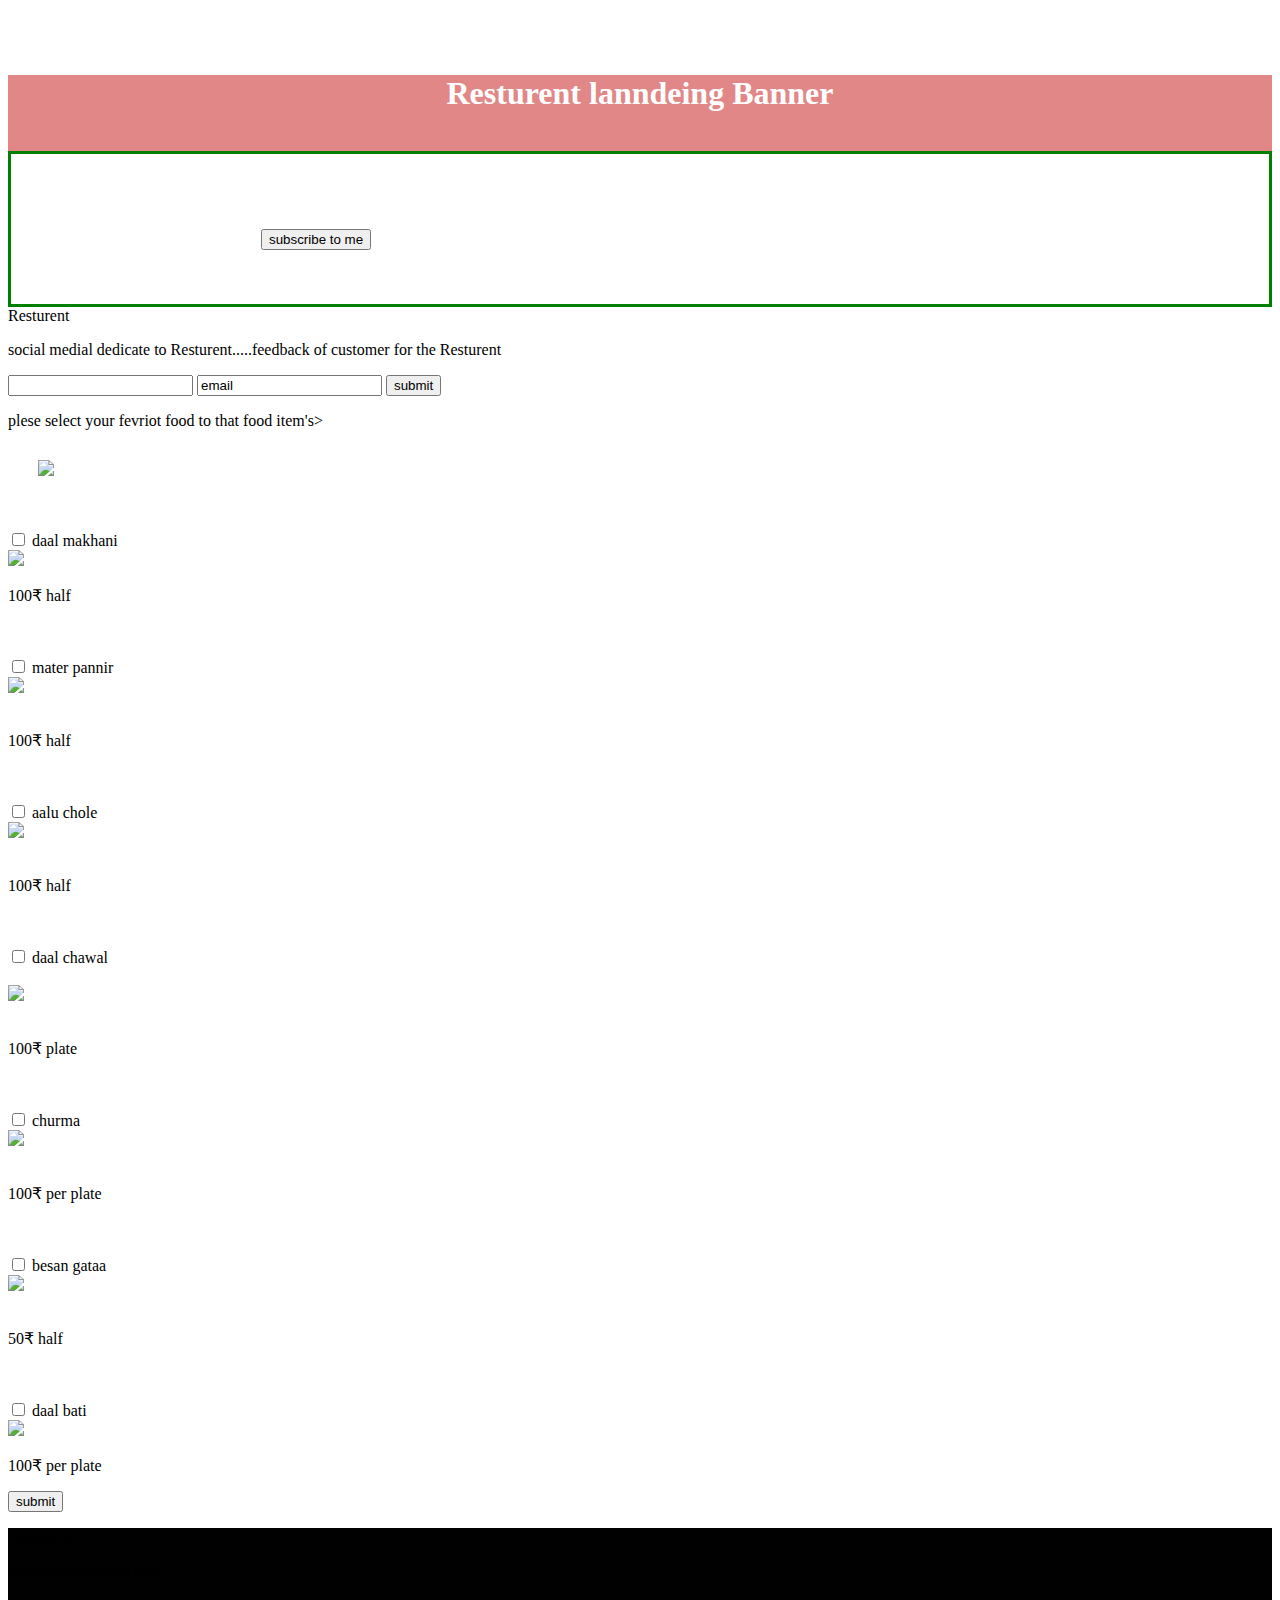
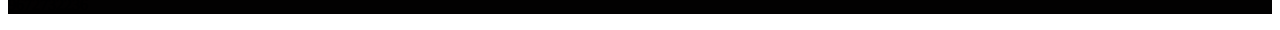
==== restorent menu/index.html @ ecac7c10 "third commit" ====
<!DOCTYPE html>
<html lang="en">
<head>
    <meta charset="UTF-8">
    <meta http-equiv="X-UA-Compatible" content="IE=edge">
    <meta name="viewport" content="width=device-width, initial-scale=1.0">
    <title>Resturent menu</title>
    <link rel="stylesheet" href="./index.css">
</head>

<style>

.banner{
    background-color: rgb(225, 135, 135);
    color: white;
    text-align: center;
}
.container {
  height:150px;
  position: relative;
  border: 3px solid green;

}
.k{
/* background-color: aqua;
width:200px;
height:400px; */
margin: 0;
  position: absolute;
  margin-left: 250px;
  top: 50%;
  

}
.p{
    margin-left: 30px;
    margin-bottom: 50px;
    margin-top: 30px;
}

.footer{
    width: 100%;
    height: auto;
    background-color: rgb(2, 1, 1);
}

</style>

<body>
    
    <!--Banner section-->
    <div class = "banner">
       <h1>Resturent lanndeing Banner</h1>
       <img src="https://images7.alphacoders.com/320/320986.jpg"width="500px" hight="500px"alig="center" alt=""> 
       
       
    </div>
    <div class="container">
       
       <div class="k">
       
             <button >subscribe to me  </button>
            </div>
    </div>

    <div>
       <!--resturent section-->
       <span>Resturent</span>
       <P>social medial dedicate to Resturent.....feedback of customer for the Resturent</P>
       <form>
        <input type="text"/>
        <input type="email" value="email">
        <input type="submit" value="submit" >
        
      <!--<input type="" value="submit">-->
       </form>
    
    </div>
    <form action="">
        
        <p>plese select your fevriot food to that food item's></select></p>
        <div class="p">
            <img src="https://images.unsplash.com/photo-1552566626-52f8b828add9?ixlib=rb-4.0.3&ixid=MnwxMjA3fDB8MHxzZWFyY2h8OHx8cmVzdGF1cmFudHxlbnwwfHwwfHw%3D&w=1000&q=80">
            
        </div>
        
        <input type="checkbox" id="daal makhani"text-size="bold" name="fecriot_food" value="daal makhani">
        <label for="daal makhani">daal makhani</label><br><img src="https://thumbs.dreamstime.com/b/dal-makhani-dark-background-traditional-indian-cuisine-puree-dish-urad-beans-red-butter-spices-cream-156960449.jpg"width="100px" hight="100px"><br>
        <p>100₹ half</p>
        <br><br>
        <input type="checkbox" id="mater pannir" name="fecriot_food" value="mater pannir">
        <label for="mater pannir">mater pannir</label><br><img src="https://www.shutterstock.com/image-photo/matar-paneer-curry-recipe-made-260nw-1250565685.jpg"width="100px" hight="100px"><br><br>
        <p>100₹ half</p>
        <br><br>
        <input type="checkbox" id="aalu chole" name="fecriot_food" value="aalu chole">
        <label for="aalu chole">aalu chole</label><br><img src="https://i.ytimg.com/vi/p3YLZRSQ1hQ/maxresdefault.jpg"width="100px" hight="100px"><br><br>
        <p>100₹ half</p>
        <br><br>
        <input type="checkbox" id="daal chawal" name="fecriot_food" value="daal chawal">
        <label for="daal chawal">daal chawal</label><br><br>
        <img src="https://www.shutterstock.com/shutterstock/photos/1887234349/display_1500/stock-photo-healthy-nutritious-indian-comfort-food-dal-chawal-thali-or-dal-rice-served-in-two-way-ceramic-1887234349.jpg" width="100px" hight="100px">
        <br><br>
        <p>100₹ plate</p>
        <br><br>
        <input type="checkbox" id="churma" name="fecriot_food" value="churma">
        <label for="churma">churma</label><br>
        <img src="https://media.istockphoto.com/id/1156467669/photo/churma-laddu.jpg?s=612x612&w=0&k=20&c=OHyOUvKvtMzJNKRVxC0JaAYrg9DW43QlAWZQX7CzYKU=" width="100px" hight="100px">
        <br><br>
        <p>100₹ per plate</p>
        <br><br>
        <input type="checkbox" id="besan gataa" name="fecriot_food" value="besan gataa">
        <label for="besan gataa">besan gataa</label><br>
        <img src="https://www.carveyourcraving.com/wp-content/uploads/2021/09/how-to-make-besan-gatta-subji.jpg" width="100px" hight="100px">
        <br><br>
        <p>50₹ half</p>
        <br><br>
        <input type="checkbox" id="daal bati" name="fecriot_food" value="daal bati">
        <label for="daal bati">daal bati</label><br>
        <img src="https://encrypted-tbn0.gstatic.com/images?q=tbn:ANd9GcTqASvTtj1EHOCPJ9ywKaNdDixkKrkDlOA7vcQYWGq9&s" width="100px" hight="100px">
        <p>100₹ per plate</p>

        <input type="submit" value="submit">
      
    </div>
    <div class="footer">
     <p>Contact us</p>
     <p>mkadwa98@gmail.com</p>
     <p>9672732236</p>
    </div>
    </form>
    

    
</body>
</html>
---- restorent menu/index.css ----
.banner{
    background-color: #4d00ff;
    color: white;
    text-align: center;
    margin-top: 75px;
}
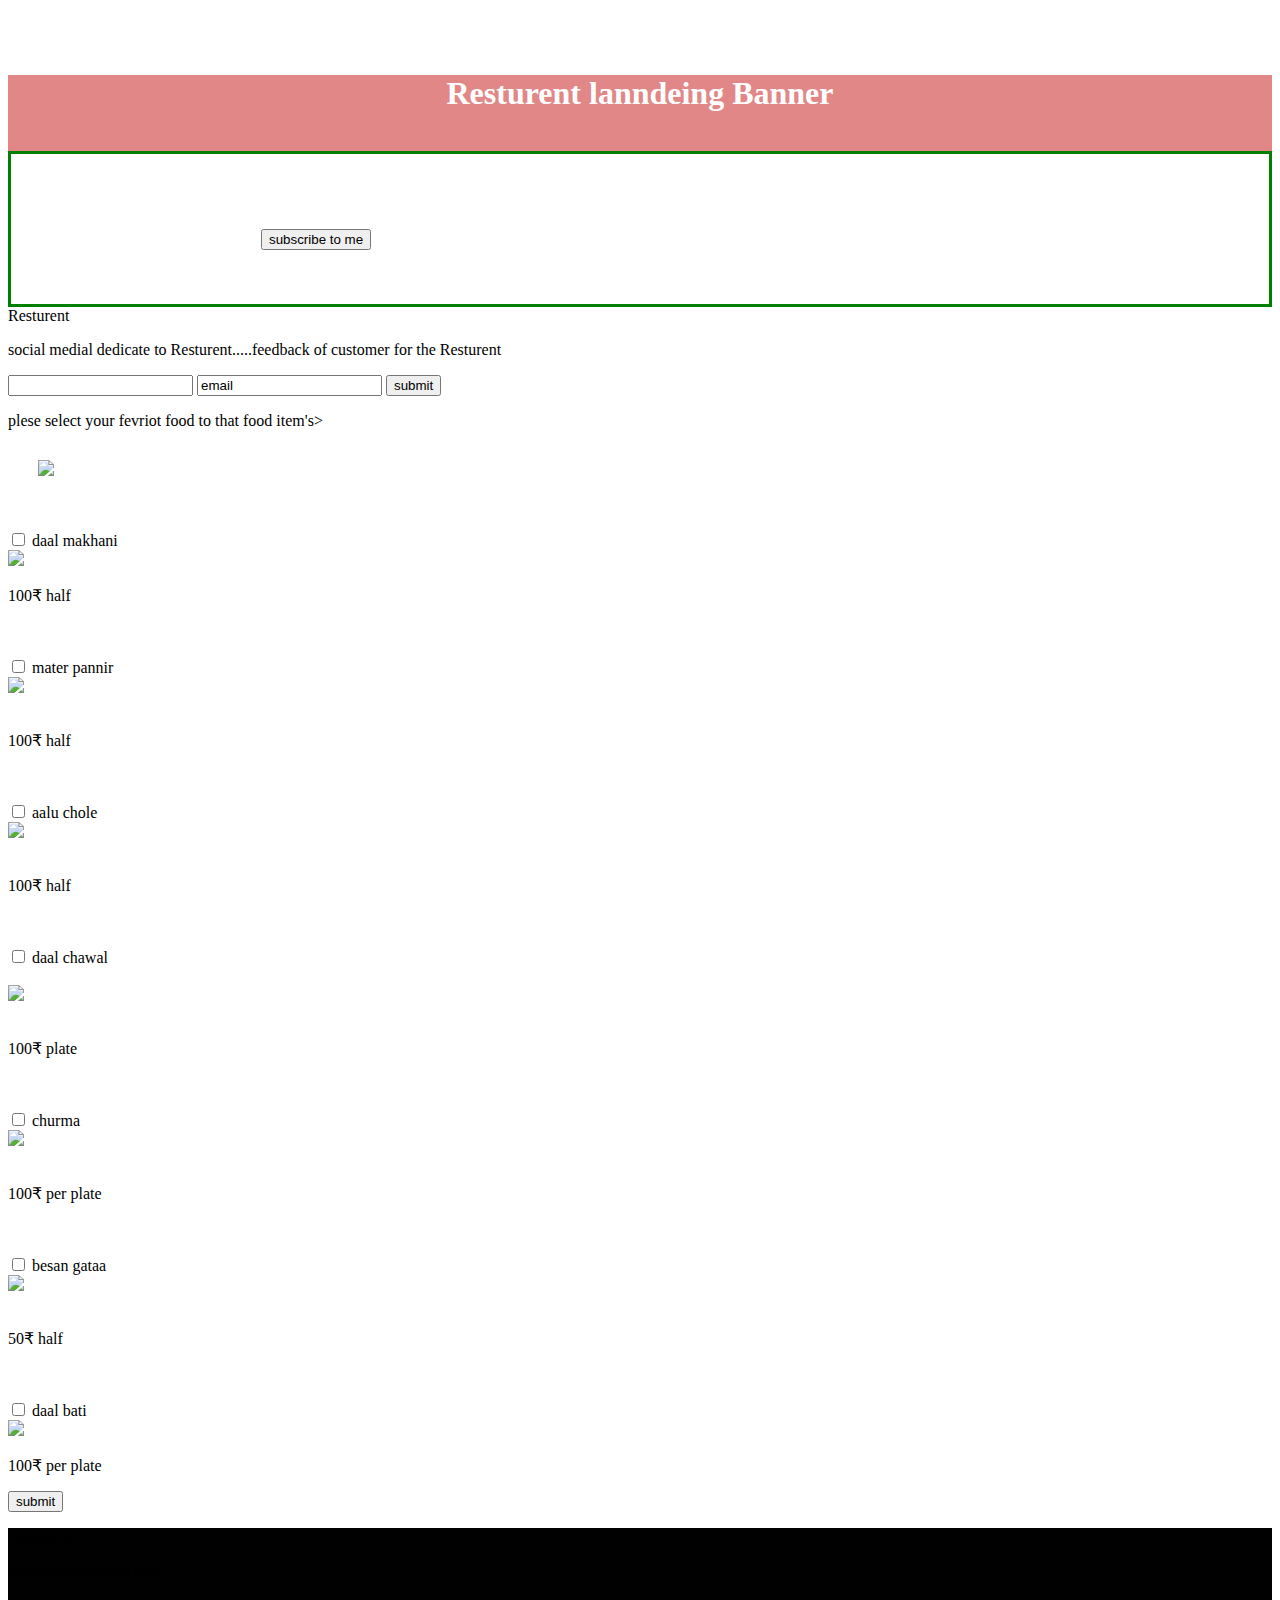
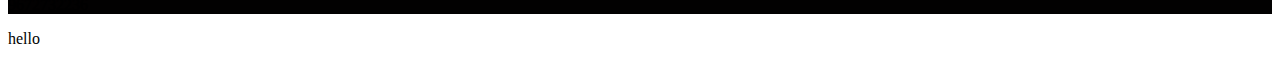
==== commit 64f86c64: "add new" ====
--- a/restorent menu/index.html
+++ b/restorent menu/index.html
@@ -127,6 +127,7 @@
      <p>mkadwa98@gmail.com</p>
      <p>9672732236</p>
     </div>
+    <p>hello</p>
     </form>
     
 
